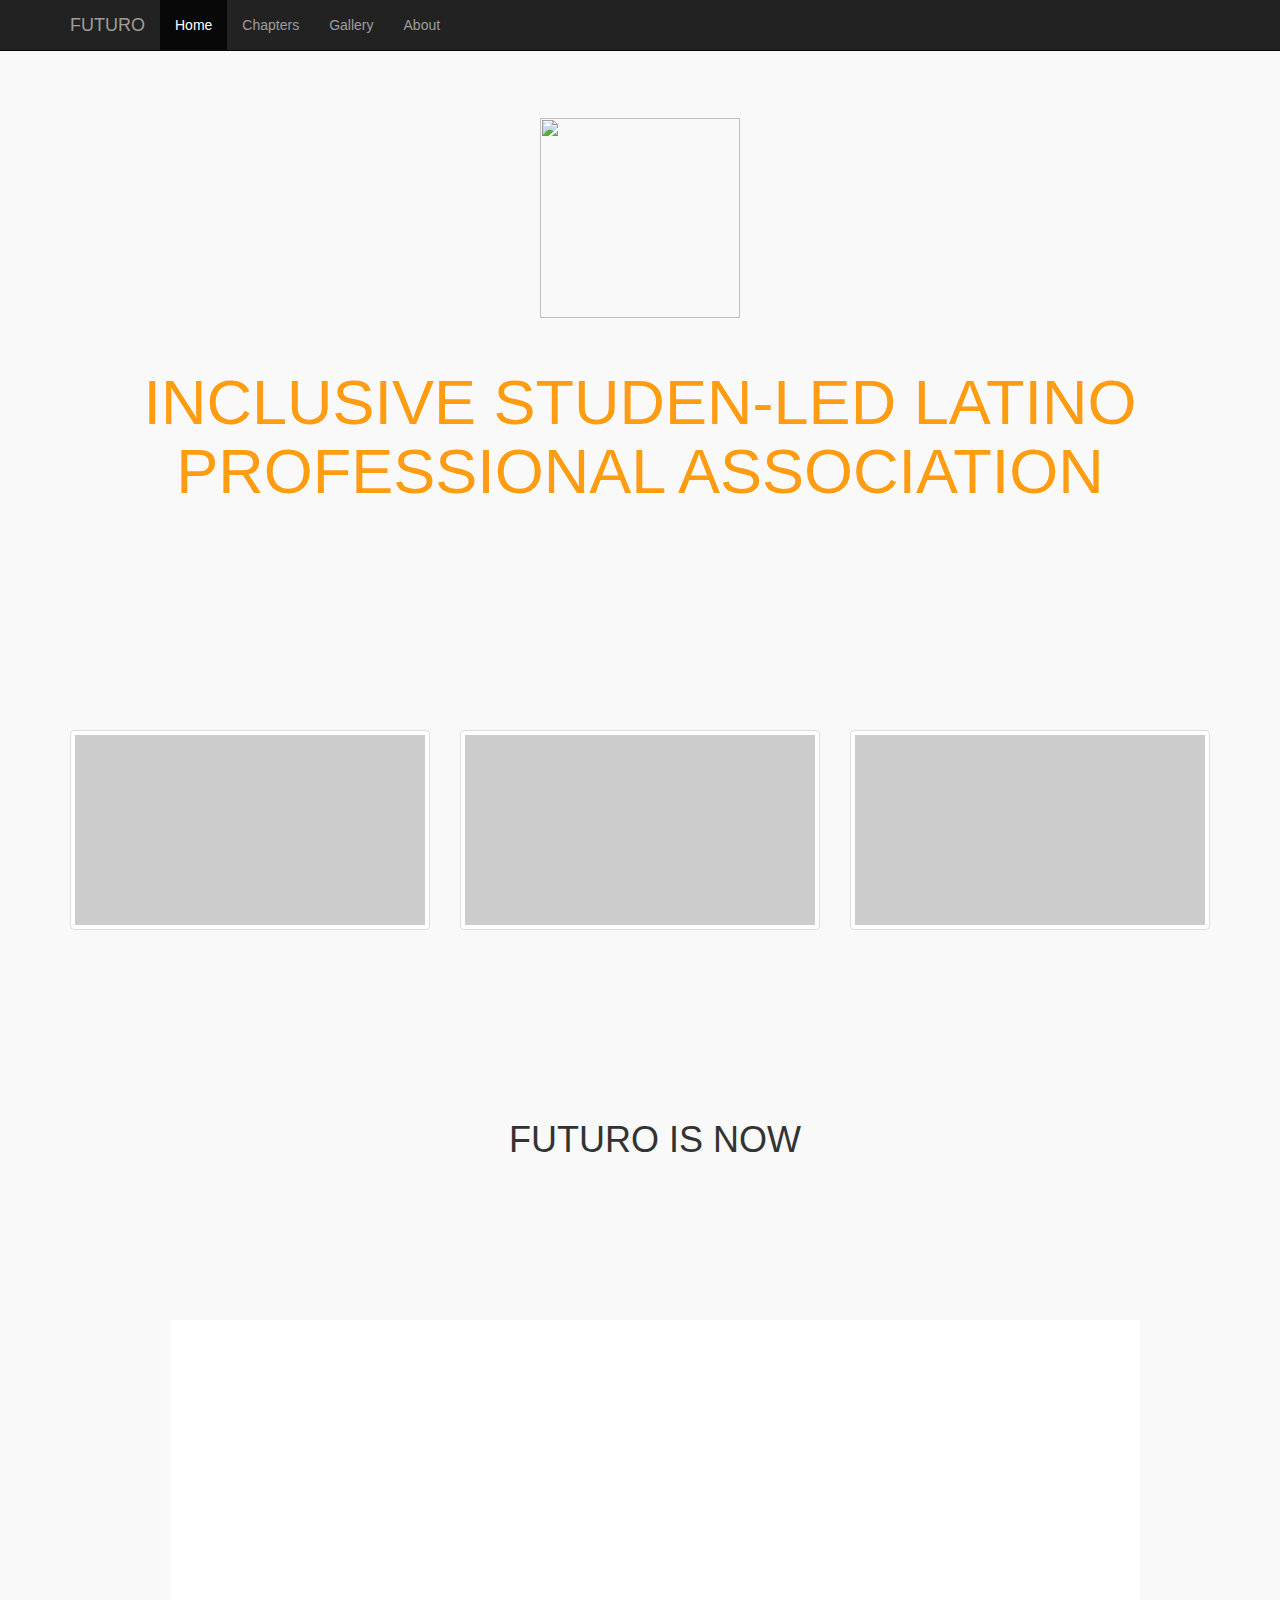
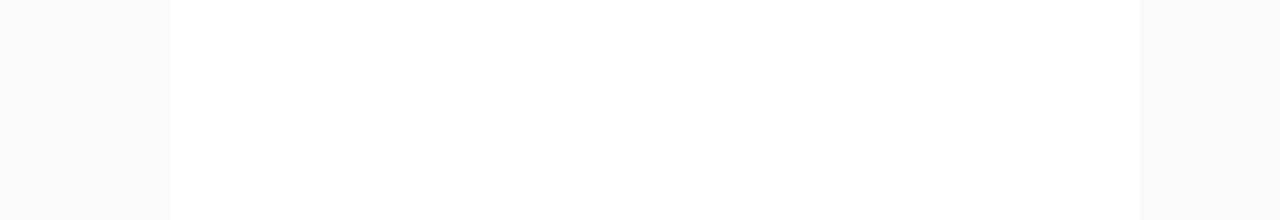
==== src/about.html @ 1e4feda6 "added about page" ====
<!DOCTYPE HTML>

<html>
  <head>
    <meta http-equiv="Content-type" content="text/html; charset=UTF-8" />
    <link rel="stylesheet" href="https://maxcdn.bootstrapcdn.com/bootstrap/3.3.7/css/bootstrap.min.css" integrity="sha384-BVYiiSIFeK1dGmJRAkycuHAHRg32OmUcww7on3RYdg4Va+PmSTsz/K68vbdEjh4u" crossorigin="anonymous">
    <link rel='stylesheet' href='../assets/css/custom.css'>
    <link rel='stylesheet' href='https://maxcdn.bootstrapcdn.com/font-awesome/4.7.0/css/font-awesome.min.css'>
    <title>Futuro</title>
  </head>
  <body>

    <nav class='navbar navbar-inverse navbar-fixed-top'>
      <div class='container'>
        <div class='navbar-header'>
           <button type='button' class='navbar-toggle collapsed' data-toggle='collapse' data-target='#collapsed-nav' aria-expanded='false'>
             <span class='sr-only'>Toggle Nav</span>
             <span class='icon-bar'></span>
             <span class='icon-bar'></span>
             <span class='icon-bar'></span> 
           </button>
           <a class='navbar-brand' href='#'>FUTURO</a>
        </div><!--end of navbar-header-->
        
        <!-- Collect the nav links for toggling in small screens -->
        <div class='collapse navbar-collapse' id='collapsed-nav'>
          <ul class='nav navbar-nav'>
            <li class='active'><a href='#'>Home<span class='sr-only'>(current)</span></a></li>
            <li><a href='chapters.html'>Chapters</a></li>
            <li><a href='#'>Gallery</a></li>
            <li><a href='#'>About</a></li>
          </ul> 
        </div><!--end of collapsed-nav-->
      </div><!-- end of navbar container -->
    </nav>
   
    <!-- end of nav -->
    <div class='jumbotron' id='header-video'>
      <div class='container-fluid header-pic'>
        <div class='futuro-logo center-block' style='display: table'>
            <img src='https://s3-us-west-2.amazonaws.com/futuro-bucket/Futuro_logos_new.svg' width='200px' height='200px' style='margin-top: 70px'/>
        </div><!--enf of futuro logo-->
	<h1 class='text-center' id='header-video-text'>INCLUSIVE STUDEN-LED LATINO PROFESSIONAL ASSOCIATION<h1>
      </div><!--end of container -->
    </div><!-- end of header video div -->

    <div class='container chapter-block'>
      <div class='row' id='small-grid'>
        <div class='col-xs-12 col-md-4'>
          <div class='small-grid-square'>
            <a href='#' class='thumbnail t1'>
              <!-- image goes here inside thumbnail as cover -->
              <div class='small-grid-wrapper'></div>
            </a>
          </div>
        </div><!-- end of first col -->
        <div class='col-xs-12 col-md-4'>
          <div class='small-grid-square'>
            <a href='#' class='thumbnail t1'>
              <!-- image goes here inside thumbnail as cover -->
              <div class='small-grid-wrapper'></div>
            </a>
          </div>
        </div><!-- end of first col -->
        <div class='col-xs-12 col-md-4'>
          <div class='small-grid-square'>
            <a href='#' class='thumbnail t1'>
              <!-- image goes here inside thumbnail as cover -->
              <div class='small-grid-wrapper'></div>
            </a>
          </div>
        </div><!-- end of first col -->
    </div><!-- end of container for small grid -->

   <div class='container'>
     <div class='row'>
        <div class='col-xs-12 text-center'>
          <h1>FUTURO IS NOW</h1>
        </div><!--end of col xs -->
     </div><!-- end of row -->
        </div><!-- end of container-->

  <div class='container'>
     <div class='content-main center-block'>
        <div class='jumbotron'>
          <div class='container'>
            <iframe class='center-block' src='https://player.vimeo.com/video/218304732' style='max-width:100%' width='640' height='360' id='futuro-video' frameborder='0' webkitallofullscreen mozallowfullscreen allowfullscreen></iframe>
          </div><!--end of container-->
        </div><!--end of jumbotron-->
     </div><!-- end of content-main -->
  </div><!--end of container-->
  <footer class='footer'></footer>

<!-- javascript resources --> 
      <script
  src="https://code.jquery.com/jquery-3.2.1.min.js"
    integrity="sha256-hwg4gsxgFZhOsEEamdOYGBf13FyQuiTwlAQgxVSNgt4="
      crossorigin="anonymous"></script>

    <script src="https://maxcdn.bootstrapcdn.com/bootstrap/3.3.7/js/bootstrap.min.js" integrity="sha384-Tc5IQib027qvyjSMfHjOMaLkfuWVxZxUPnCJA7l2mCWNIpG9mGCD8wGNIcPD7Txa" crossorigin="anonymous"></script>
  </body>
</html>
---- assets/css/custom.css ----
body {
  background-color: #f9f9f9 !important;
  display: flex;
  flex-direction: column;
}
.jumbotron {
  background-color: transparent;
}
.btn {
  border-radius: 0px;
}

#header-video {
  height: 85rem;
}
#header-video-text {
  margin-top: 50px;
  color: #ff9c11;
}
#small-grid {
  position: relative;
  top: -150px;
}

.thumbnail {
  height: 200px;
}

.content-main {
  margin-top: 150px;
  width: 85%;
  height: 500px;
  background-color: white;
}

.footer {
  flex: 1;
  height: 150px;
  background-color: #101010;
  margin-top: 50px;
}

.small-grid-wrapper {
  background-color: black;
  opacity: .2;
  width: 100%;
  height:100%;
}
.small-grid-wrapper:hover {
  opacity: 0;
}
.t1 {
  background-image: url('https://s3-us-west-2.amazonaws.com/futuro-bucket/join');
  background-size: cover;
  background-repeat: no-repeat;
}
.t2 {
  background-image: url('https://s3-us-west-2.amazonaws.com/futuro-bucket/join');
  background-size: cover;
  background-repeat: no-repeat;
}
.t3 {
  background-image: url('https://s3-us-west-2.amazonaws.com/futuro-bucket/join');
  background-size: cover;
  background-repeat: no-repeat;
}
.t4 {
  background-image: url('https://s3-us-west-2.amazonaws.com/futuro-bucket/join');
  background-size: cover;
  background-repeat: no-repeat;
}
.header-pic {
  width: 100%;
  height: 100%;
  background-image: url('https://s3-us-west-2.amazonaws.com/futuro-bucket/maxresdefault+copy.jpg');
  background-size: cover; 
  background-attachment: fixed;
  background-repeat: no-repeat;
}
.chapter {
  width: 200px;
  height: 200px;
  background-color: red;
  margin-right: auto;
  margin-left: auto;
}
.spacer {
  margin-top: 25px;
}
.chapters-grid {
  margin-top: 55px;
}
.footer {
  position: fixed;
  bottom: 0;
}
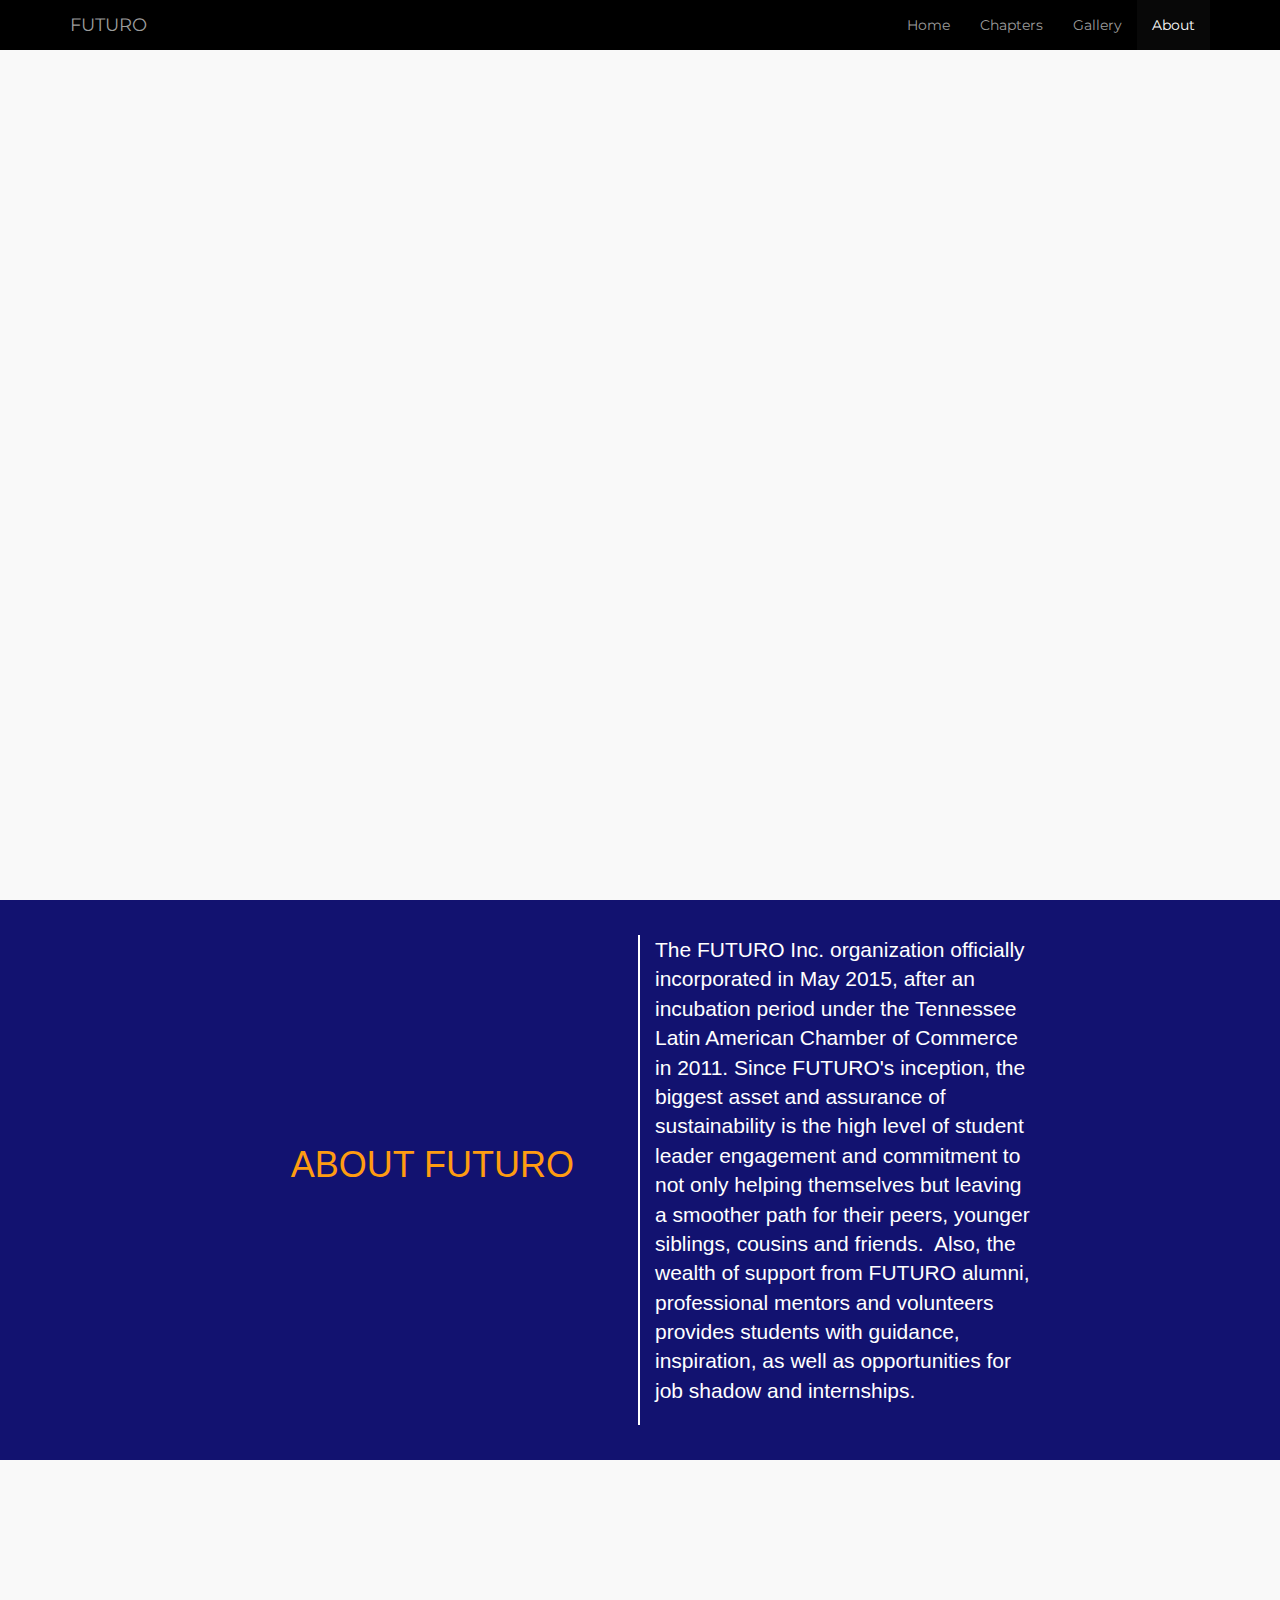
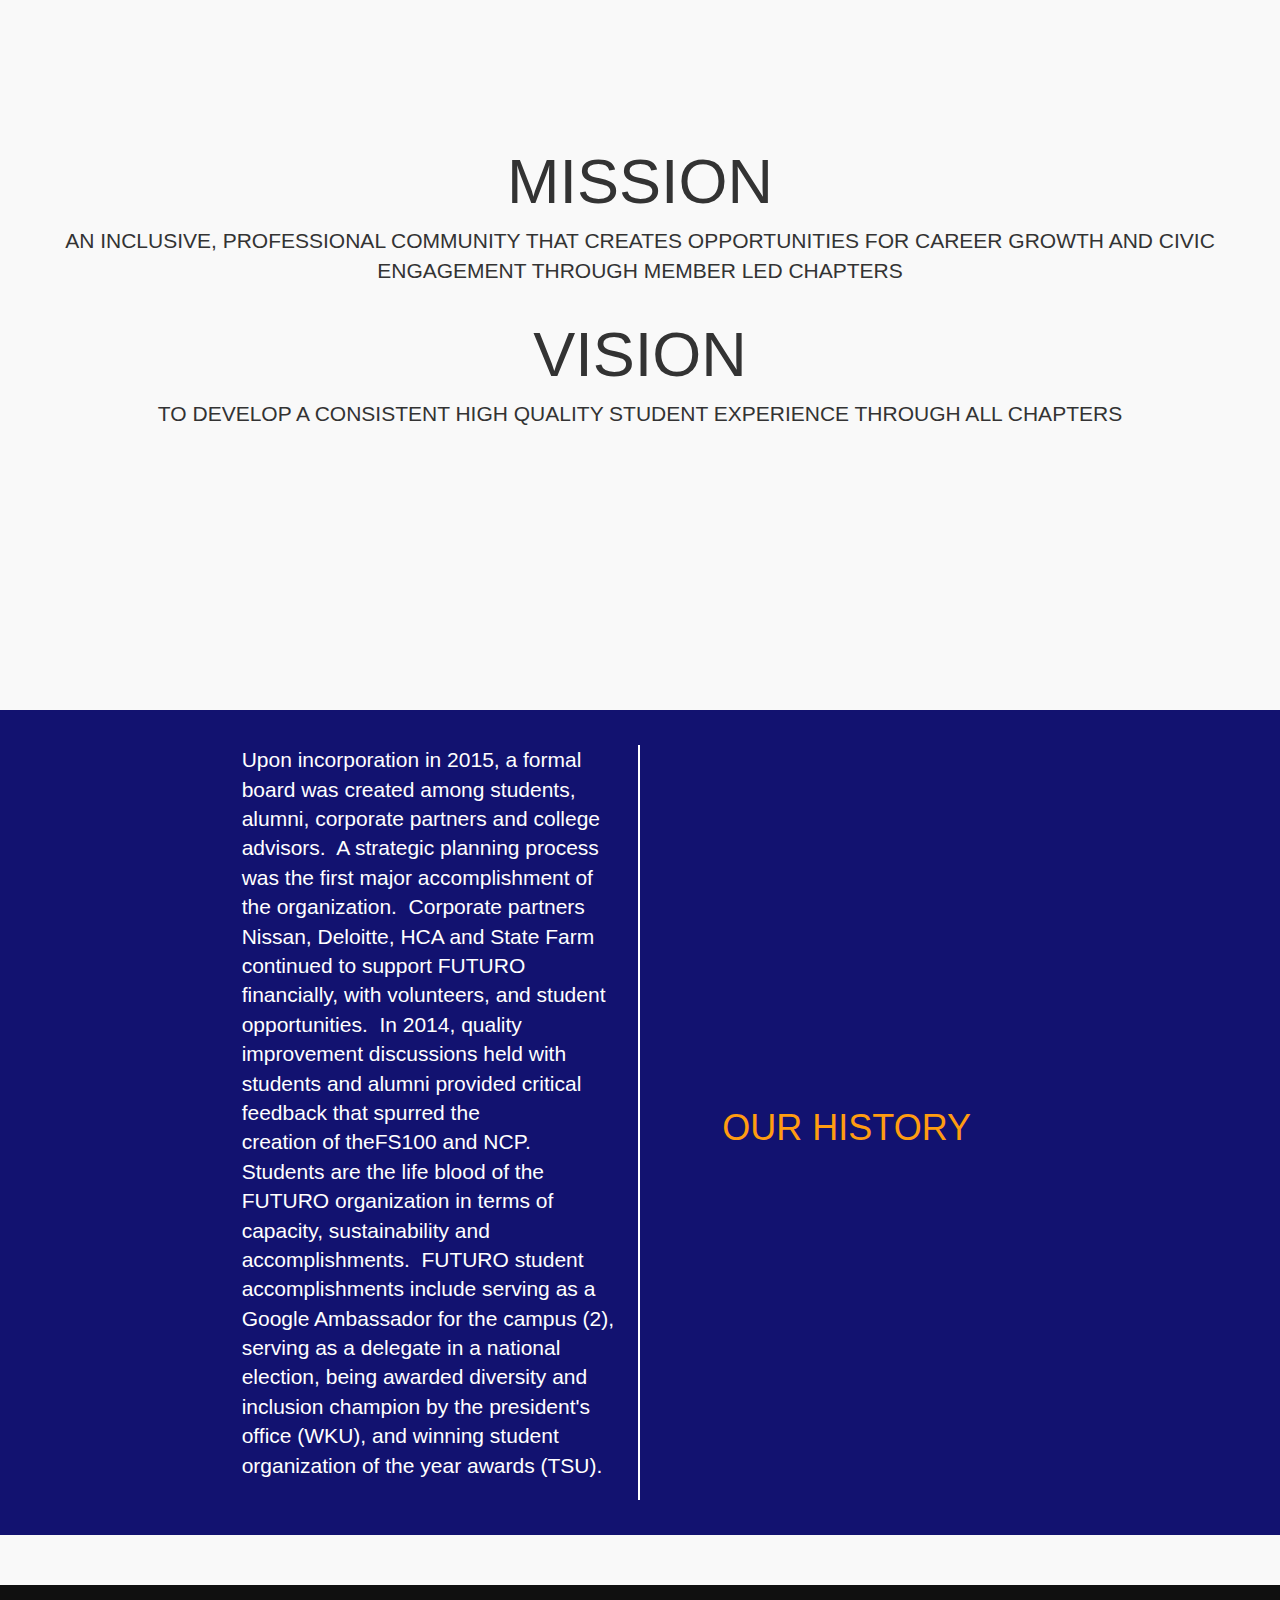
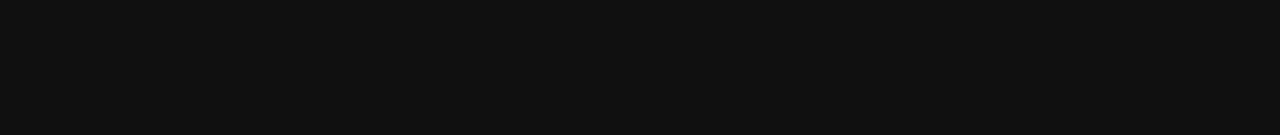
==== commit cfce1170: "modified:   assets/css/custom.css  	modified:   assets/javascript.js  	modified:   src/about.html  	" ====
--- a/src/about.html
+++ b/src/about.html
@@ -6,11 +6,14 @@
     <link rel="stylesheet" href="https://maxcdn.bootstrapcdn.com/bootstrap/3.3.7/css/bootstrap.min.css" integrity="sha384-BVYiiSIFeK1dGmJRAkycuHAHRg32OmUcww7on3RYdg4Va+PmSTsz/K68vbdEjh4u" crossorigin="anonymous">
     <link rel='stylesheet' href='../assets/css/custom.css'>
     <link rel='stylesheet' href='https://maxcdn.bootstrapcdn.com/font-awesome/4.7.0/css/font-awesome.min.css'>
+    <link href="https://fonts.googleapis.com/css?family=Montserrat" rel="stylesheet">
     <title>Futuro</title>
   </head>
   <body>
 
-    <nav class='navbar navbar-inverse navbar-fixed-top'>
+    <header style='font-family: font-family: 'Montserrat', sans-serif;
+    '>
+    <nav id='custom-nav' class='navbar navbar-inverse navbar-fixed-top'>
       <div class='container'>
         <div class='navbar-header'>
            <button type='button' class='navbar-toggle collapsed' data-toggle='collapse' data-target='#collapsed-nav' aria-expanded='false'>
@@ -19,76 +22,83 @@
              <span class='icon-bar'></span>
              <span class='icon-bar'></span> 
            </button>
-           <a class='navbar-brand' href='#'>FUTURO</a>
+           <a class='navbar-brand' href='index.html'>FUTURO</a>
         </div><!--end of navbar-header-->
         
         <!-- Collect the nav links for toggling in small screens -->
         <div class='collapse navbar-collapse' id='collapsed-nav'>
           <ul class='nav navbar-nav'>
-            <li class='active'><a href='#'>Home<span class='sr-only'>(current)</span></a></li>
-            <li><a href='chapters.html'>Chapters</a></li>
-            <li><a href='#'>Gallery</a></li>
-            <li><a href='#'>About</a></li>
+            <li><a href='index.html' class='nav-item'>Home<span class='sr-only'>(current)</span></a></li>
+            <li><a href='chapters.html' class='nav-item'>Chapters</a></li>
+            <li><a href='gallery.html' class='nav-item'>Gallery</a></li>
+            <li class='active'><a href='about.html'>About</a></li>
           </ul> 
         </div><!--end of collapsed-nav-->
       </div><!-- end of navbar container -->
     </nav>
-   
     <!-- end of nav -->
-    <div class='jumbotron' id='header-video'>
-      <div class='container-fluid header-pic'>
-        <div class='futuro-logo center-block' style='display: table'>
-            <img src='https://s3-us-west-2.amazonaws.com/futuro-bucket/Futuro_logos_new.svg' width='200px' height='200px' style='margin-top: 70px'/>
-        </div><!--enf of futuro logo-->
-	<h1 class='text-center' id='header-video-text'>INCLUSIVE STUDEN-LED LATINO PROFESSIONAL ASSOCIATION<h1>
+    </header>
+    
+    <div class='jumbotron header-other-pic no-padding'>
+      <div id='class-pic' class='container-fluid'>
       </div><!--end of container -->
     </div><!-- end of header video div -->
+    
+ <main>
+ <!--top container -->
+  <div class='container-fluid flex-row color-block-blue'>
+    <div class='row is-flex' style='display: flex;'>
+      <div class='col-md-4 col-md-offset-2 border-right'>
+          <h1 style='color: #ff9c11' class='text-center'> ABOUT FUTURO</h1>
+          <hr>
+        </div>
+        <div class='col-md-4'>
+          <p class='lead'>
+          The FUTURO Inc. organization officially incorporated in May 2015, after an incubation period under the Tennessee Latin American Chamber of Commerce in 2011. Since FUTURO's inception, the biggest asset and assurance of sustainability is the high level of student leader engagement and commitment to not only helping themselves but leaving a smoother path for their peers, younger siblings, cousins and friends.  Also, the wealth of support from FUTURO alumni, professional mentors and volunteers provides students with guidance, inspiration, as well as opportunities for job shadow and internships.  
+          </p><!--end of p-->
+        </div><!--end of col-->
+      </div>
+    </div><!-- end of row-->
+  </div><!--end of container-->
+  
+  <!-- orange pic overlay -->
+  <div class='jumbotron no-padding'>
+    <div class='container-fluid orange-overlay'>
+      <div class="container">
+        <div class='row'>
+        <h1 class="text-center">MISSION</h1>
+        <p class="lead text-center" style='text-transform: uppercase'>An inclusive, professional community that creates opportunities for career growth and civic engagement through member led chapters</p>
+        </div>
+        <div class="row">
+          <h1 class='text-center'>VISION</h1>
+          <p class="lead text-center" style='text-transform: uppercase'>
+            To develop a consistent high quality student experience through all chapters  
+          </p>
+        </div>
+      </div>
+    </div>
+  </div>
+  <!-- bottom-->
 
-    <div class='container chapter-block'>
-      <div class='row' id='small-grid'>
-        <div class='col-xs-12 col-md-4'>
-          <div class='small-grid-square'>
-            <a href='#' class='thumbnail t1'>
-              <!-- image goes here inside thumbnail as cover -->
-              <div class='small-grid-wrapper'></div>
-            </a>
-          </div>
-        </div><!-- end of first col -->
-        <div class='col-xs-12 col-md-4'>
-          <div class='small-grid-square'>
-            <a href='#' class='thumbnail t1'>
-              <!-- image goes here inside thumbnail as cover -->
-              <div class='small-grid-wrapper'></div>
-            </a>
-          </div>
-        </div><!-- end of first col -->
-        <div class='col-xs-12 col-md-4'>
-          <div class='small-grid-square'>
-            <a href='#' class='thumbnail t1'>
-              <!-- image goes here inside thumbnail as cover -->
-              <div class='small-grid-wrapper'></div>
-            </a>
-          </div>
-        </div><!-- end of first col -->
-    </div><!-- end of container for small grid -->
+ <div class='container-fluid flex-row color-block-blue'>
+    <div class='row is-flex' style='display: flex;'>
+      <div class='col-md-4 col-md-offset-2 border-right'>
+<p class='lead'>
+    Upon incorporation in 2015, a formal board was created among students, alumni, corporate partners and college advisors.  A strategic planning process was the first major accomplishment of the organization.  Corporate partners Nissan, Deloitte, HCA and State Farm continued to support FUTURO financially, with volunteers, and student opportunities.  In 2014, quality improvement discussions held with students and alumni provided critical feedback that spurred the creation of theFS100 and NCP.  
+        Students are the life blood of the FUTURO organization in terms of capacity, sustainability and accomplishments.  FUTURO student accomplishments include serving as a Google Ambassador for the campus (2), serving as a delegate in a national election, being awarded diversity and inclusion champion by the president's office (WKU), and winning student organization of the year awards (TSU).
+          </p><!--end of p-->
+        </div>
+        <div class='col-md-4'>
+          <h1 style='color: #ff9c11' class='text-center'>OUR HISTORY</h1>
+        </div><!--end of col-->
+      </div>
+    </div><!-- end of row-->
+  </div><!--end of container-->
 
-   <div class='container'>
-     <div class='row'>
-        <div class='col-xs-12 text-center'>
-          <h1>FUTURO IS NOW</h1>
-        </div><!--end of col xs -->
-     </div><!-- end of row -->
-        </div><!-- end of container-->
+  </div><!--end of container-->
 
-  <div class='container'>
-     <div class='content-main center-block'>
-        <div class='jumbotron'>
-          <div class='container'>
-            <iframe class='center-block' src='https://player.vimeo.com/video/218304732' style='max-width:100%' width='640' height='360' id='futuro-video' frameborder='0' webkitallofullscreen mozallowfullscreen allowfullscreen></iframe>
-          </div><!--end of container-->
-        </div><!--end of jumbotron-->
-     </div><!-- end of content-main -->
-  </div><!--end of container-->
+ 
+ </main>
   <footer class='footer'></footer>
 
 <!-- javascript resources --> 
@@ -98,5 +108,6 @@
       crossorigin="anonymous"></script>
 
     <script src="https://maxcdn.bootstrapcdn.com/bootstrap/3.3.7/js/bootstrap.min.js" integrity="sha384-Tc5IQib027qvyjSMfHjOMaLkfuWVxZxUPnCJA7l2mCWNIpG9mGCD8wGNIcPD7Txa" crossorigin="anonymous"></script>
+    <script src='../assets/javascript.js'></script>
   </body>
 </html>
--- a/assets/css/custom.css
+++ b/assets/css/custom.css
@@ -1,10 +1,15 @@
 body {
   background-color: #f9f9f9 !important;
   display: flex;
-  flex-direction: column;
+  flex-flow: column;
+  min-height: 100vh;
+  font-family: 'Raleway', sans-serif;
 }
 .jumbotron {
   background-color: transparent;
+}
+header {
+  font-family: 'Montserrat', sans-serif;
 }
 .btn {
   border-radius: 0px;
@@ -34,8 +39,9 @@
 }
 
 .footer {
-  flex: 1;
-  height: 150px;
+  flex: 2;
+  min-height: 150px;
+  max-height: 150px;
   background-color: #101010;
   margin-top: 50px;
 }
@@ -72,7 +78,7 @@
 .header-pic {
   width: 100%;
   height: 100%;
-  background-image: url('https://s3-us-west-2.amazonaws.com/futuro-bucket/maxresdefault+copy.jpg');
+  background-image: url('https://s3-us-west-2.amazonaws.com/futuro-bucket/maxresdefault%2Bcopy.jpg');
   background-size: cover; 
   background-attachment: fixed;
   background-repeat: no-repeat;
@@ -83,6 +89,7 @@
   background-color: red;
   margin-right: auto;
   margin-left: auto;
+  margin-top: 25px;
 }
 .spacer {
   margin-top: 25px;
@@ -90,7 +97,102 @@
 .chapters-grid {
   margin-top: 55px;
 }
-.footer {
-  position: fixed;
-  bottom: 0;
+.header-other-pic {
+  height: 100vh;
 }
+#class-pic {
+  background-image: url('https://s3-us-west-2.amazonaws.com/futuro-bucket/group2_2016.jpg');
+  width: 100%;
+  height: 100%;
+  background-repeat: no-repeat;
+  background-size: cover;
+  background-attachment: fixed;
+  
+}
+main {
+  flex: 1;
+}
+.category-text {
+  height: 43rem;
+  display: flex;
+  flex-flow: column;
+  justify-content: center;
+  align-items: center;
+  align-content:center;
+  background-color: #121270;
+}
+.flex-row {
+  display: flex;
+  flex-flow: row;
+  justify-content: center;
+  align-items: center;
+}
+row.is-flex {
+  display: flex  !important;
+  flex-wrap: wrap
+}
+.row.is-flex > [class*='col-'] {
+  display: flex;
+ flex-direction: column;
+  justify-content: center;
+}
+.container-fluid.flex-row.color-block-blue {
+  background-color: #121270;
+  color: white;
+  padding: 35px;
+}
+.border-right {
+  border-right: 2px solid white;
+}
+.orange-overlay {
+  background-image: url('https://s3-us-west-2.amazonaws.com/futuro-bucket/orange.jpg');
+  background-size: cover;
+  background-repeat: no-repeat;
+  background-attachment: fixed;
+  height: 85rem;
+  display: flex;
+  flex-flow: column;
+  justify-content: center;
+}
+.no-padding {
+  padding-top: 0;
+  padding-bottom: 0;
+  margin-bottom: 0;
+}
+@media screen and (min-width: 768px) {
+  #custom-nav {
+    background-color: #000000;
+    border: 0;
+    box-shadow: none;
+    z-index: 999;
+   -webkit-font-smoothing: antialiased;
+   -moz-osx-font-smoothing: grayscale;
+   -webkit-transition: background .5s ease-in-out, opacity .5s ease;
+   -moz-transition: background .5s ease-in-out, opacity .5s ease;
+   transition: background .5s ease-in-out, opacity .5s ease; 
+  }
+  #custom-nav .container {
+    -webkit-transition: padding-top .5s ease, padding-bottom .5 ease;
+    -moz-transition: padding-top .5s ease, padding-bottom .5 ease;
+    transition: padding-top .5s ease, paddin-bottom .5s ease; 
+  }
+  #custom-nav.affix {
+    top: 0;
+    min-width: 100%;
+    background-color: #f8f8f8;
+    opacity: 0.9;
+    transition: background .5s ease-in-out, opacity .5s ease; 
+  }
+  #header-video {
+    padding-top: 0; 
+  }
+  .header-other-pic{
+    padding-top: 0; 
+  }
+  .navbar-nav {
+    float: right 
+  }
+  .nav-black-font {
+    color: black !important; 
+  }
+}
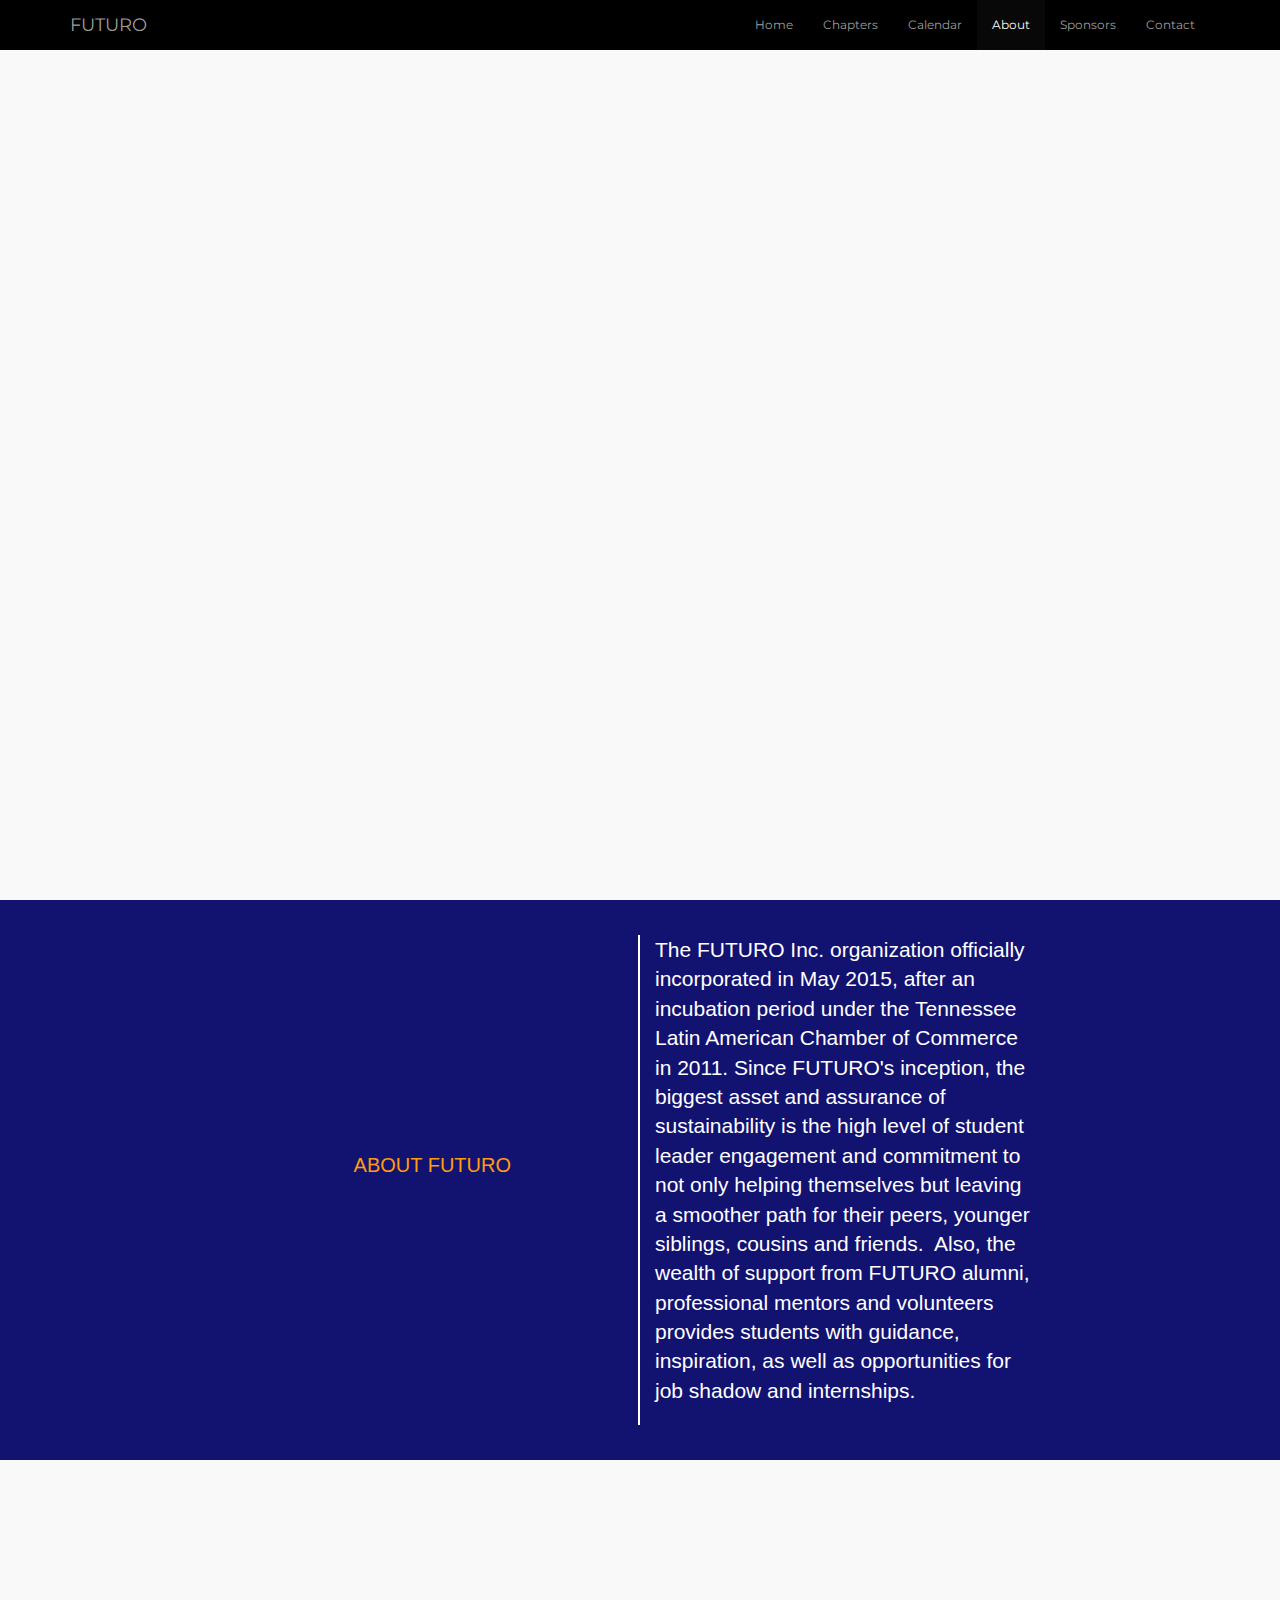
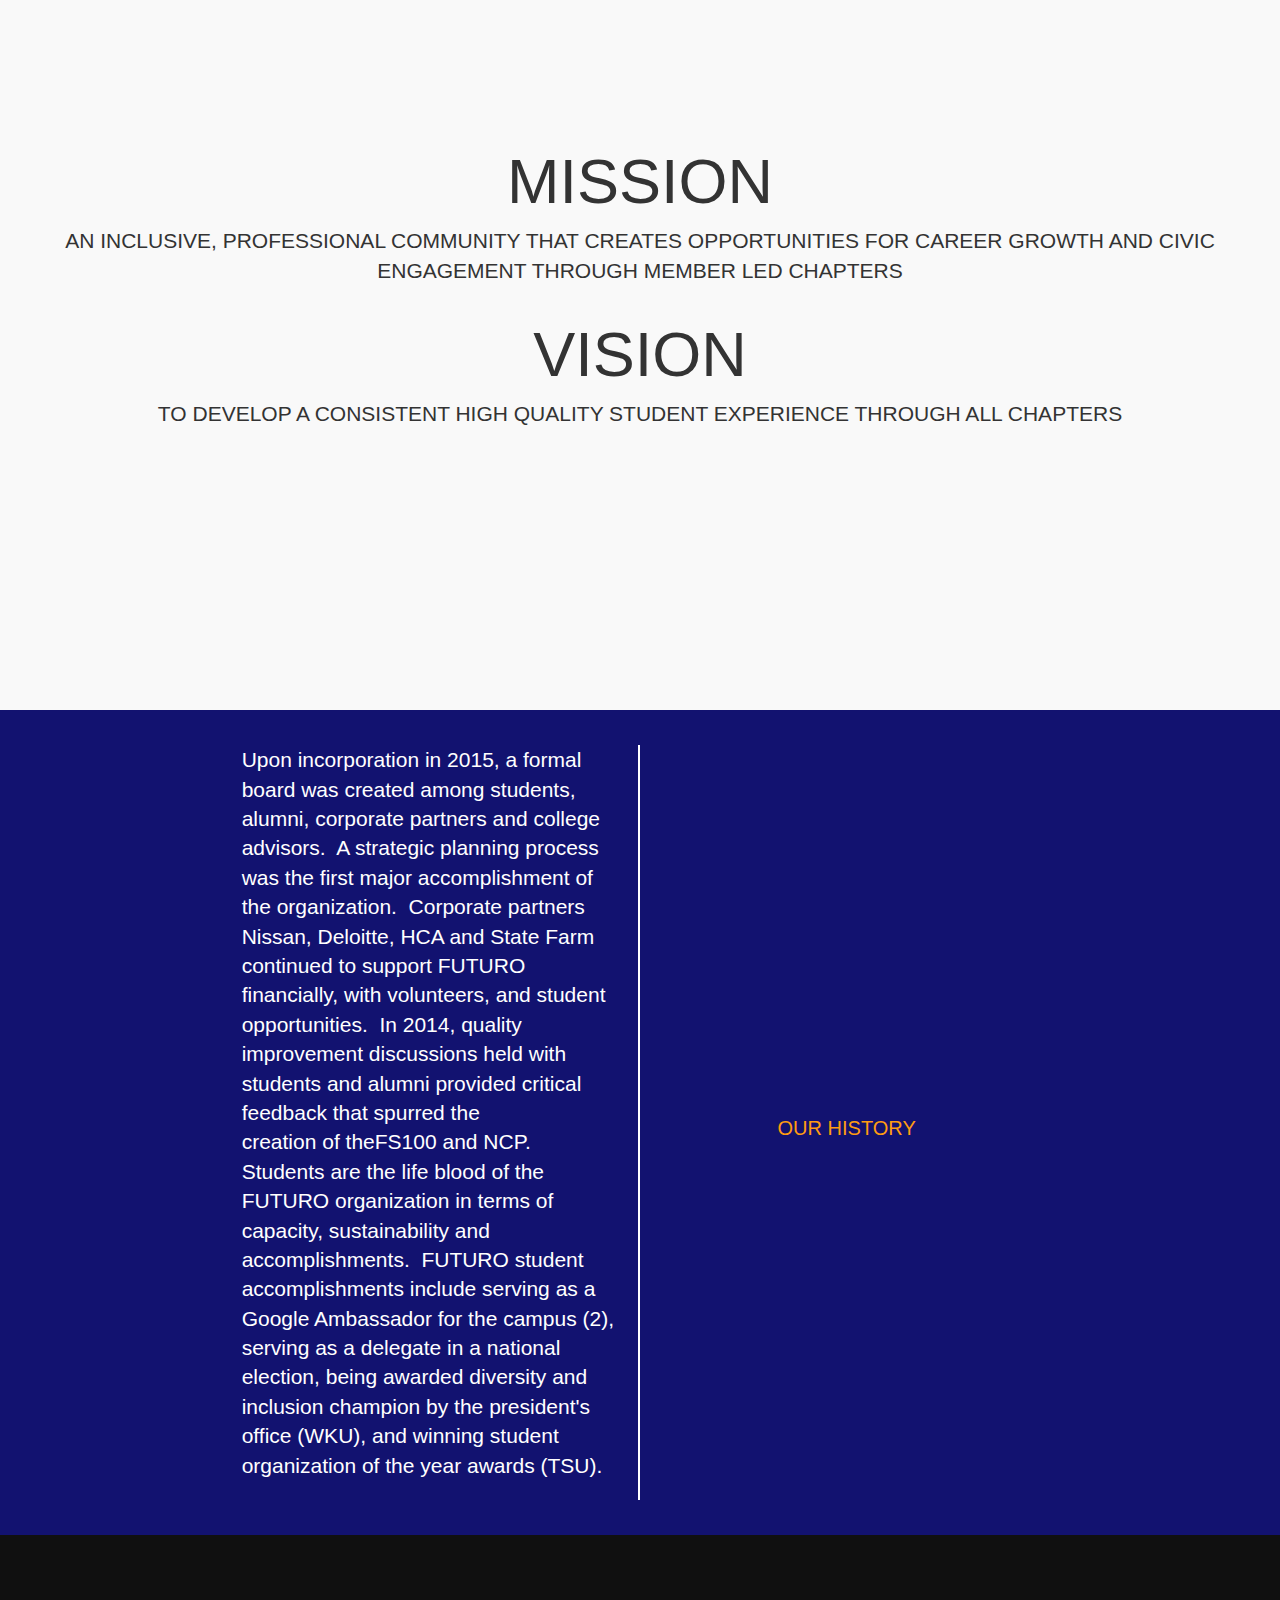
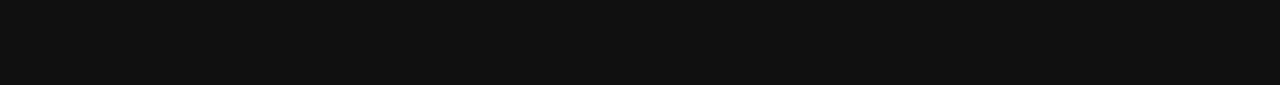
==== commit 6be699b6: "modified:   assets/css/custom.css 	modified:   src/about.html 	modified:   src/chapters.html 	modifi" ====
--- a/src/about.html
+++ b/src/about.html
@@ -11,8 +11,9 @@
   </head>
   <body>
 
-    <header style='font-family: font-family: 'Montserrat', sans-serif;
-    '>
+
+
+    <header>
     <nav id='custom-nav' class='navbar navbar-inverse navbar-fixed-top'>
       <div class='container'>
         <div class='navbar-header'>
@@ -28,17 +29,19 @@
         <!-- Collect the nav links for toggling in small screens -->
         <div class='collapse navbar-collapse' id='collapsed-nav'>
           <ul class='nav navbar-nav'>
-            <li><a href='index.html' class='nav-item'>Home<span class='sr-only'>(current)</span></a></li>
+            <li><a href='index.html' class='nav-item'>Home</a></li>
             <li><a href='chapters.html' class='nav-item'>Chapters</a></li>
-            <li><a href='gallery.html' class='nav-item'>Gallery</a></li>
-            <li class='active'><a href='about.html'>About</a></li>
+            <li><a href='calendar.html' class='nav-item'>Calendar</a></li>
+            <li class='active'><a href='about.html' ><span class='sr-only'>(current)</span>About</a></li>
+            <li><a href='sponsors.html' class='nav-item'>Sponsors</a></li>
+            <li><a href='contact.html'  class='nav-item'>Contact</a></li>
           </ul> 
         </div><!--end of collapsed-nav-->
       </div><!-- end of navbar container -->
     </nav>
     <!-- end of nav -->
     </header>
-    
+  
     <div class='jumbotron header-other-pic no-padding'>
       <div id='class-pic' class='container-fluid'>
       </div><!--end of container -->
--- a/assets/css/custom.css
+++ b/assets/css/custom.css
@@ -3,7 +3,8 @@
   display: flex;
   flex-flow: column;
   min-height: 100vh;
-  font-family: 'Raleway', sans-serif;
+  font-size: 12px;
+  font-family: 'Raleway', sans-serif; 
 }
 .jumbotron {
   background-color: transparent;
@@ -17,6 +18,7 @@
 
 #header-video {
   height: 85rem;
+  background-color: #000c;
 }
 #header-video-text {
   margin-top: 50px;
@@ -24,7 +26,6 @@
 }
 #small-grid {
   position: relative;
-  top: -150px;
 }
 
 .thumbnail {
@@ -43,7 +44,6 @@
   min-height: 150px;
   max-height: 150px;
   background-color: #101010;
-  margin-top: 50px;
 }
 
 .small-grid-wrapper {
@@ -78,10 +78,24 @@
 .header-pic {
   width: 100%;
   height: 100%;
-  background-image: url('https://s3-us-west-2.amazonaws.com/futuro-bucket/maxresdefault%2Bcopy.jpg');
   background-size: cover; 
   background-attachment: fixed;
   background-repeat: no-repeat;
+  position: relative;
+  overflow: hidden;
+}
+.fullscreen-bg {
+  position: absolute;
+  z-index: -100;
+  width: 100%;
+  height: 100%;
+}
+.fullscreen-bg_video {
+  position: absolute;
+  top: 0;
+  left: 0;
+  width: 100%;
+  height: auto;
 }
 .chapter {
   width: 200px;
@@ -145,11 +159,21 @@
   border-right: 2px solid white;
 }
 .orange-overlay {
-  background-image: url('https://s3-us-west-2.amazonaws.com/futuro-bucket/orange.jpg');
+  background-image: url('https://s3-us-west-2.amazonaws.com/futuro-bucket/orangeBG.jpg');
   background-size: cover;
   background-repeat: no-repeat;
   background-attachment: fixed;
   height: 85rem;
+  display: flex;
+  flex-flow: column;
+  justify-content: center;
+}
+.blue-overlay {
+  background-image: url('https://s3-us-west-2.amazonaws.com/futuro-bucket/fin.jpg');
+  background-size: cover;
+  background-repeat: no-repeat;
+  background-attachment: fixed;
+  height: 70rem;
   display: flex;
   flex-flow: column;
   justify-content: center;
@@ -158,6 +182,18 @@
   padding-top: 0;
   padding-bottom: 0;
   margin-bottom: 0;
+}
+.contact-form {
+  padding: 100px;
+  background-color: white;
+}
+.btn-cal {
+  background-color: transparent;
+  border: 1px solid white;
+  color: white;
+}
+.btn-cal:hover {
+ color:#ff9c11; 
 }
 @media screen and (min-width: 768px) {
   #custom-nav {
@@ -196,3 +232,55 @@
     color: black !important; 
   }
 }
+
+
+img {
+  max-height: 100%;
+}
+
+.card-wrapper {
+  display: flex;
+  flex-flow: row;
+  flex-wrap: wrap;
+  justify-content: center
+}
+
+.card-container {
+  display: flex;
+  flex-flow: column;
+  align-items: center;
+  width: 350px;
+  height: 550px;
+  background-color: #efefef;
+  margin: 15px;
+  border: 1px solid #cecccc;
+  box-shadow: 0 8px 6px -6px black;
+}
+
+.card-header{
+  display: flex;
+  flex-flow: column;
+  justify-content: center;
+  align-items: center;
+  height: 40%;
+  width: 85%;
+  margin-top: 25px;
+  overflow: hidden;
+}
+
+.card-info {
+  margin-top: 25px;
+  width: 95%;
+  height: 35%;
+}
+
+h1 {
+  font-size: 2rem;
+  font-family: 'Raleway', sans-serif;
+}
+
+p {
+  font-family: 'Raleway', sans-serif;
+  font-size: 1.60rem
+}
+
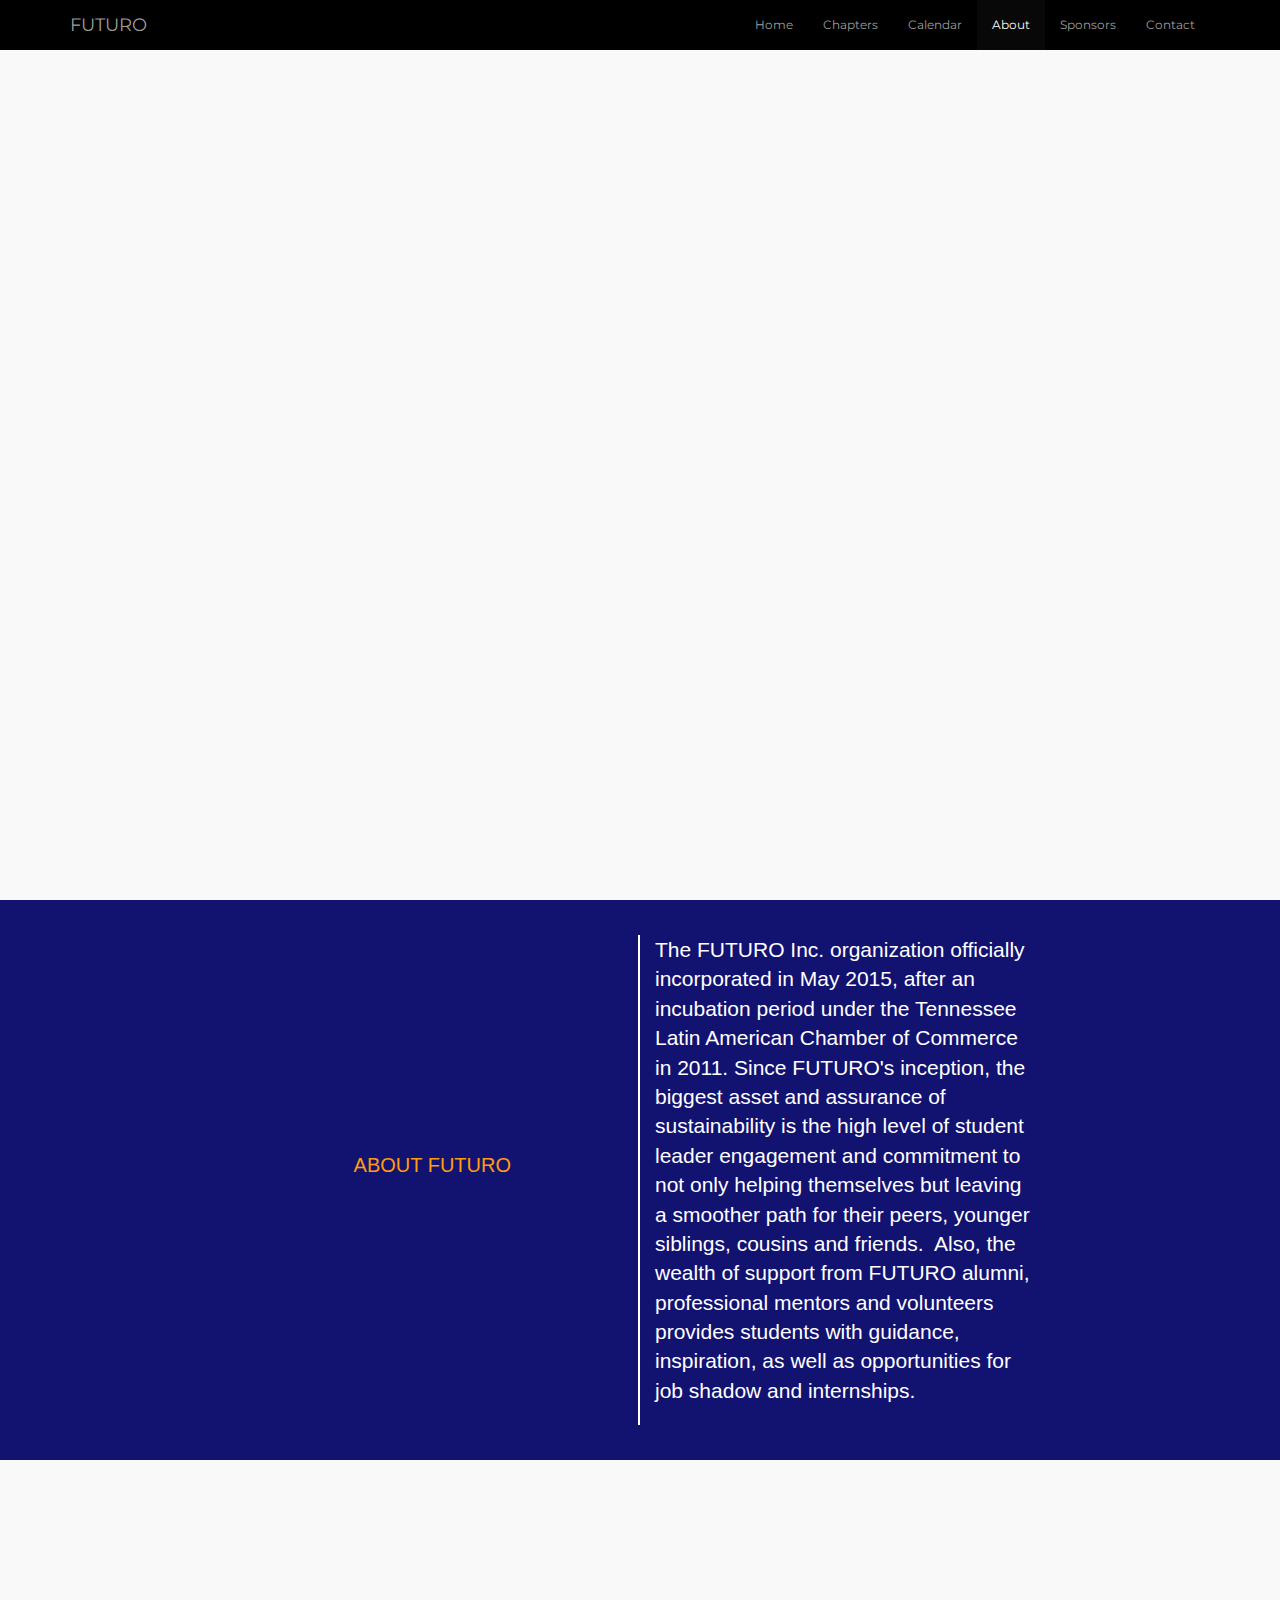
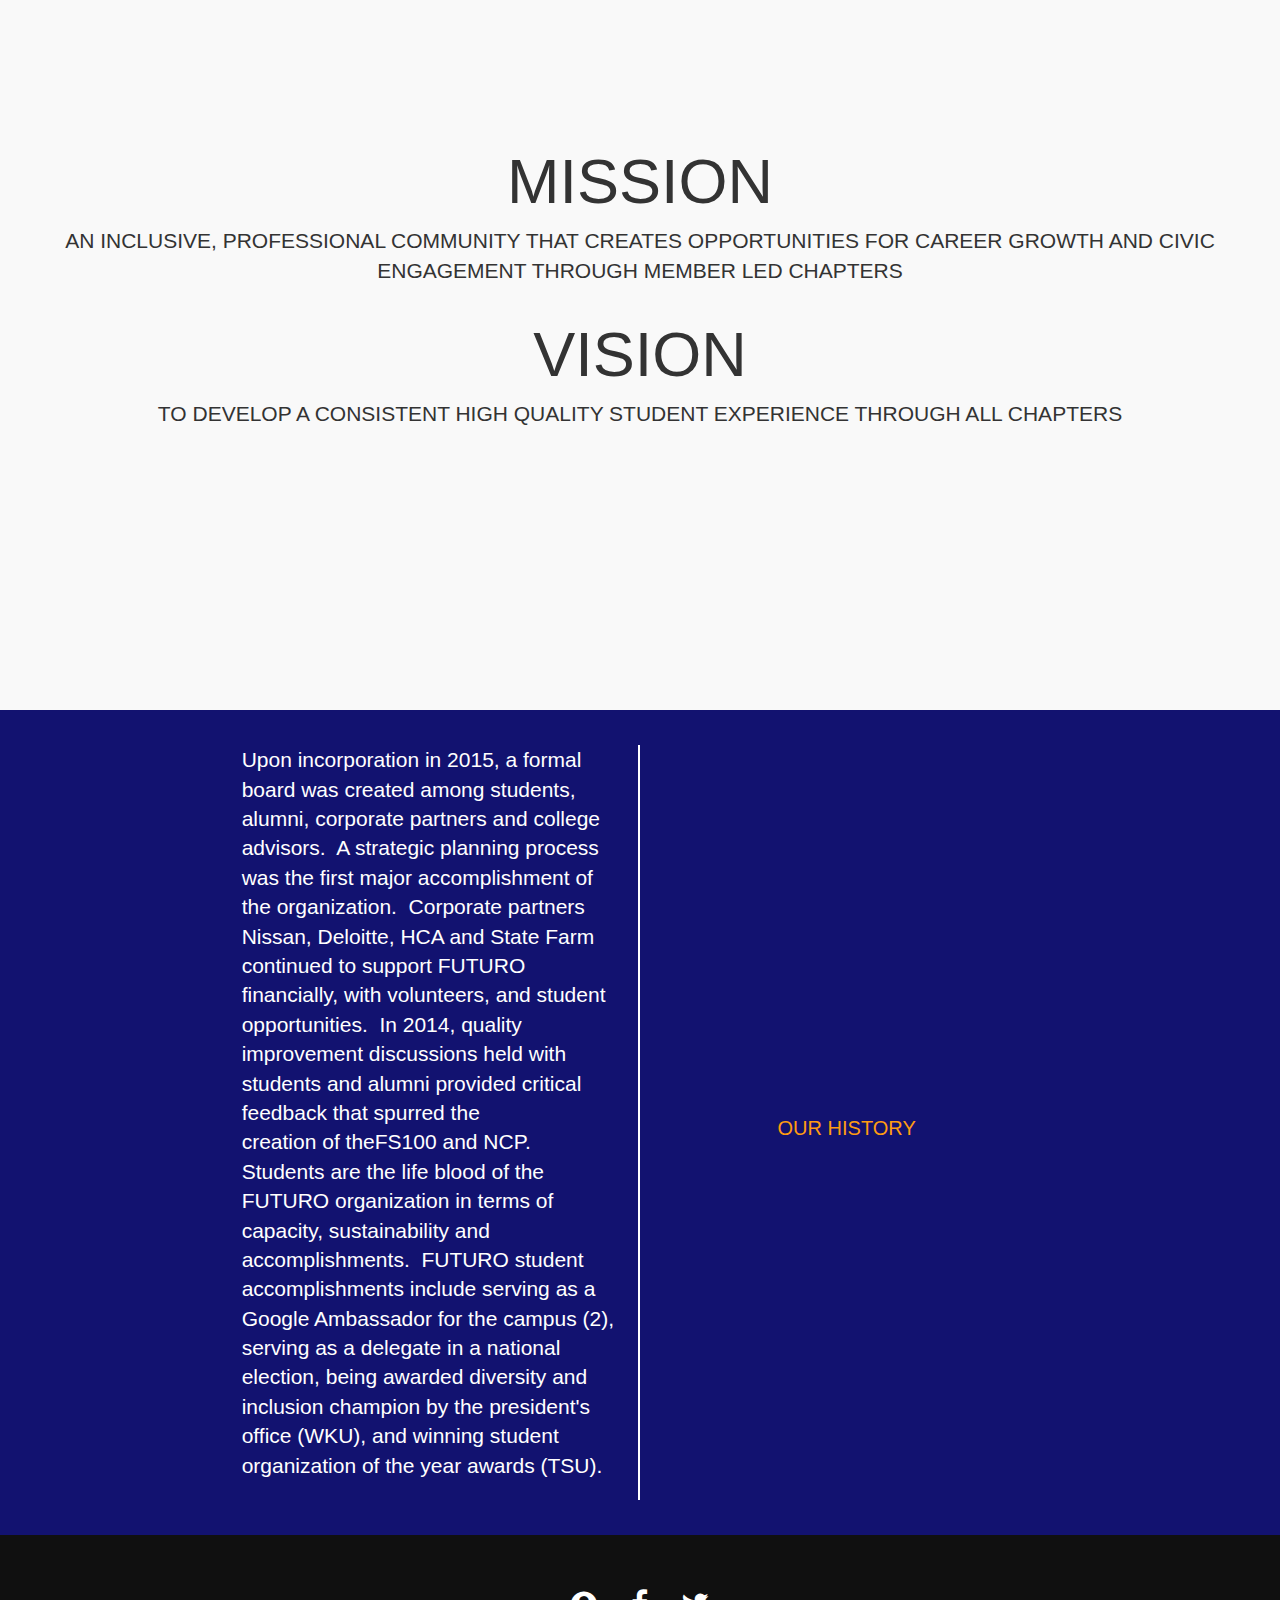
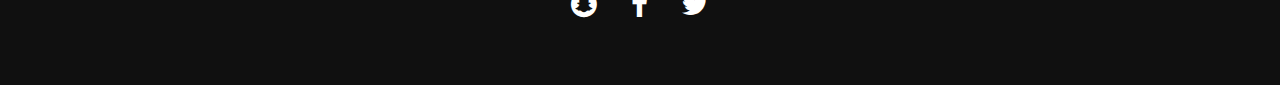
==== commit cd9b9619: "modified:   assets/css/custom.css  	modified:   src/about.html  	modified:   src/calendar.html  	mod" ====
--- a/src/about.html
+++ b/src/about.html
@@ -7,6 +7,7 @@
     <link rel='stylesheet' href='../assets/css/custom.css'>
     <link rel='stylesheet' href='https://maxcdn.bootstrapcdn.com/font-awesome/4.7.0/css/font-awesome.min.css'>
     <link href="https://fonts.googleapis.com/css?family=Montserrat" rel="stylesheet">
+    <link href="https://maxcdn.bootstrapcdn.com/font-awesome/4.7.0/css/font-awesome.min.css" rel="stylesheet">
     <title>Futuro</title>
   </head>
   <body>
@@ -102,8 +103,17 @@
 
  
  </main>
-  <footer class='footer'></footer>
 
+  <footer class='footer is-flex flex-center-col'>
+
+    <div class="container text-center">
+      <p style='color: white; font-size: 3rem; display: inline-block'><i class="fa fa-snapchat" aria-hidden='true'></i></p>
+
+      <p style='color: white; font-size: 3rem; display: inline-block'><i class="fa fa-facebook" aria-hidden='true'></i></p>
+
+      <p style='color: white; font-size: 3rem; display: inline-block'><i class="fa fa-twitter" aria-hidden='true'></i></p>
+    </div>
+  </footer>
 <!-- javascript resources --> 
       <script
   src="https://code.jquery.com/jquery-3.2.1.min.js"
--- a/assets/css/custom.css
+++ b/assets/css/custom.css
@@ -12,17 +12,20 @@
 header {
   font-family: 'Montserrat', sans-serif;
 }
+a {
+  text-decoration: none;
+}
 .btn {
   border-radius: 0px;
 }
 
 #header-video {
   height: 85rem;
-  background-color: #000c;
+  background-color: rgba(0,0,0,0.60);
 }
 #header-video-text {
   margin-top: 50px;
-  color: #ff9c11;
+  color: white;
 }
 #small-grid {
   position: relative;
@@ -61,20 +64,16 @@
   background-repeat: no-repeat;
 }
 .t2 {
-  background-image: url('https://s3-us-west-2.amazonaws.com/futuro-bucket/join');
+  background-image: url('https://s3-us-west-2.amazonaws.com/futuro-bucket/small-grid/jobs.jpg');
   background-size: cover;
   background-repeat: no-repeat;
 }
 .t3 {
-  background-image: url('https://s3-us-west-2.amazonaws.com/futuro-bucket/join');
-  background-size: cover;
-  background-repeat: no-repeat;
-}
-.t4 {
-  background-image: url('https://s3-us-west-2.amazonaws.com/futuro-bucket/join');
-  background-size: cover;
-  background-repeat: no-repeat;
-}
+  background-image: url('https://s3-us-west-2.amazonaws.com/futuro-bucket/small-grid/gallery.jpg');
+  background-size: cover;
+  background-repeat: no-repeat;
+}
+
 .header-pic {
   width: 100%;
   height: 100%;
@@ -141,7 +140,7 @@
   justify-content: center;
   align-items: center;
 }
-row.is-flex {
+.is-flex {
   display: flex  !important;
   flex-wrap: wrap
 }
@@ -168,6 +167,11 @@
   flex-flow: column;
   justify-content: center;
 }
+.orange-row {
+  background-color: #ff9c11;
+  padding: 100px;
+
+}
 .blue-overlay {
   background-image: url('https://s3-us-west-2.amazonaws.com/futuro-bucket/fin.jpg');
   background-size: cover;
@@ -187,7 +191,7 @@
   padding: 100px;
   background-color: white;
 }
-.btn-cal {
+.btn-clr {
   background-color: transparent;
   border: 1px solid white;
   color: white;
@@ -195,6 +199,7 @@
 .btn-cal:hover {
  color:#ff9c11; 
 }
+
 @media screen and (min-width: 768px) {
   #custom-nav {
     background-color: #000000;
@@ -284,3 +289,47 @@
   font-size: 1.60rem
 }
 
+.school-logo {
+  display: flex;
+  flex-flow: row;
+  flex-wrap: wrap;
+  align-content: center;
+  justify-content: center;
+  margin-bottom: 20px;
+}
+.school-logo img {
+  height: 100px;;
+}
+
+.school-logo_container {
+  padding: 100px;
+  height: 100%;
+  background-color: white;
+
+}
+
+.chapter-block {
+  padding: 150px;
+}
+.sponsors-header {
+  background-color: #002e77;
+  height: 550px;
+}
+.flex-center-col {
+  flex-flow: column;
+  align-items: center;
+  justify-content: center;
+}
+.flex-row-center {
+  flex-flow: row;
+  flow-wrap: wrap;
+  align-items: center;
+  justify-content: center;
+}
+footer p {
+  padding: 15px;
+}
+.card-footer {
+  width: 100%;
+  height: 20%;
+}
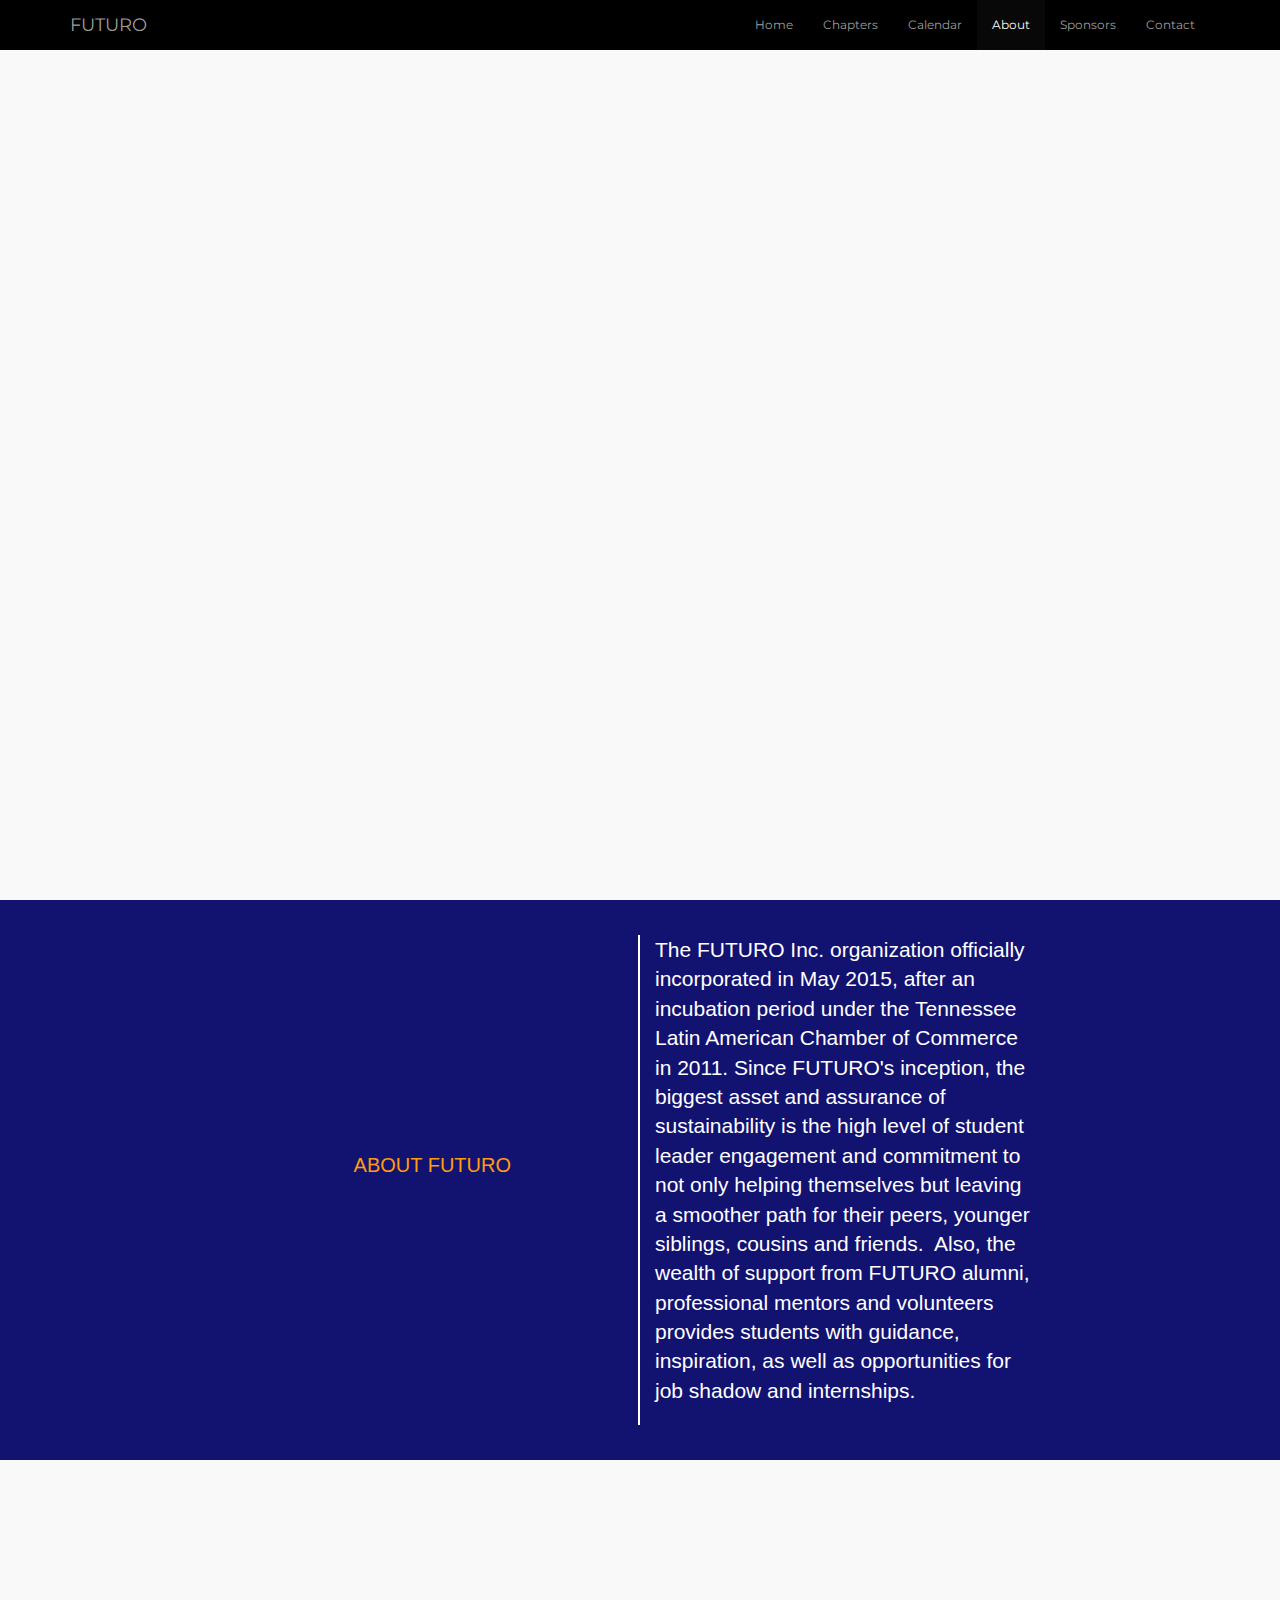
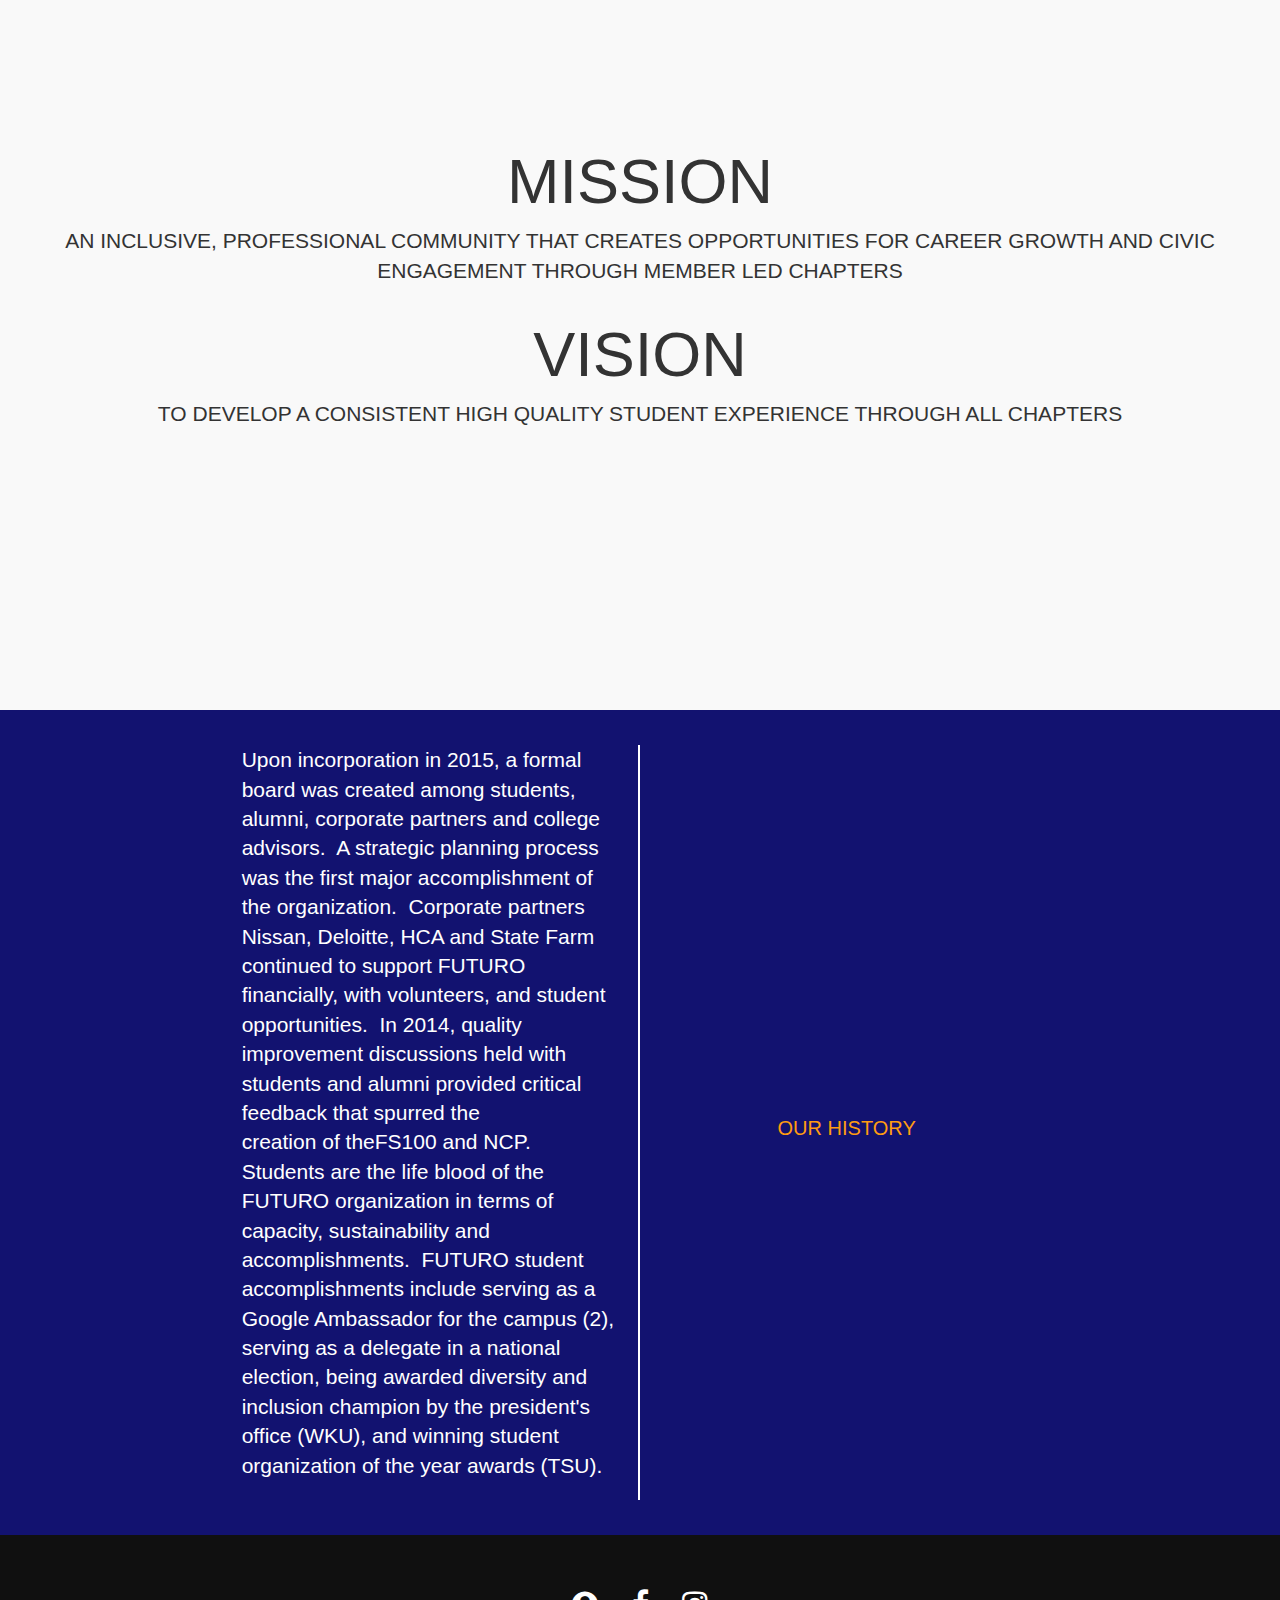
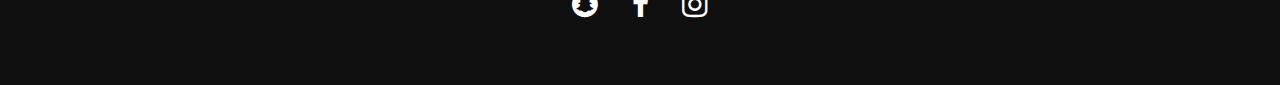
==== commit b162cb2e: "Changes to be committed:  	modified:   src/about.html  	modified:   src/calendar.html  	modified:   " ====
--- a/src/about.html
+++ b/src/about.html
@@ -111,7 +111,7 @@
 
       <p style='color: white; font-size: 3rem; display: inline-block'><i class="fa fa-facebook" aria-hidden='true'></i></p>
 
-      <p style='color: white; font-size: 3rem; display: inline-block'><i class="fa fa-twitter" aria-hidden='true'></i></p>
+      <p style='color: white; font-size: 3rem; display: inline-block'><i class="fa fa-instagram" aria-hidden='true'></i></p>
     </div>
   </footer>
 <!-- javascript resources --> 
